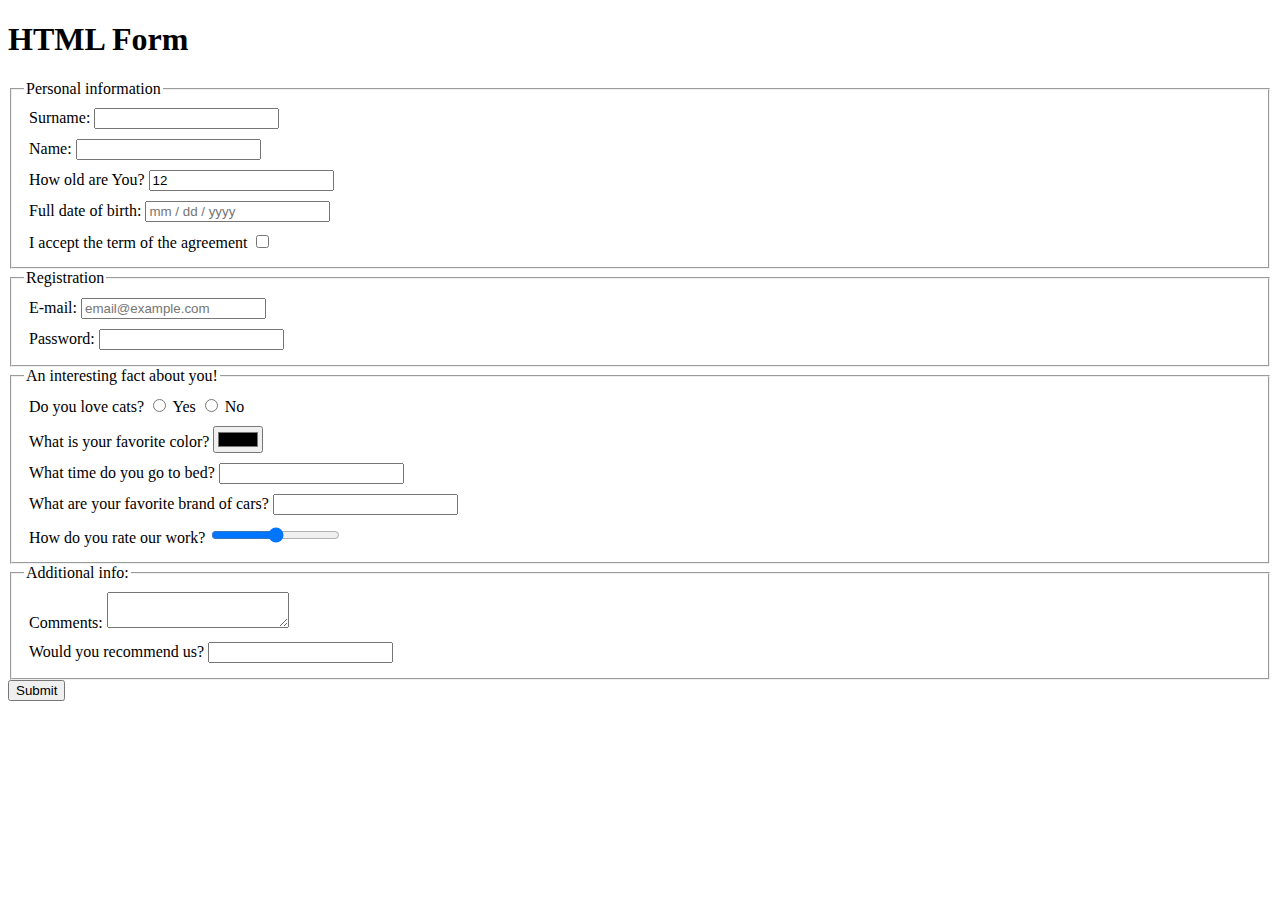
==== src/index.html @ 8e5f9ce7 "v1" ====
<!doctype html>
<html lang="en">
  <head>
    <meta charset="UTF-8">
    <meta
      name="viewport"
      content="width=device-width, user-scalable=no, initial-scale=1.0, maximum-scale=1.0, minimum-scale=1.0"
    >
    <meta http-equiv="X-UA-Compatible" content="ie=edge">
    <title>HTML Form</title>
    <link rel="stylesheet" href="./style.css">
  </head>
  <body>
    <h1>HTML Form</h1>
    <script type="text/javascript" src="./main.js"></script>
    <form action="https://mate-academy-form-lesson.herokuapp.com/create-application

    " method="post">
    <fieldset>
      <legend>Personal information</legend>
      <label class="form-field">
        Surname:
      <input type="text" name="surname">
      </label>
      
      <label class="form-field">
        Name:
      <input type="text" name="name">
      </label>
      
      <label class="form-field">
        How old are You?
      <input type="text" name="How old are You?" value="12">
      </label>
      
      <label class="form-field">
        Full date of birth:
      <input type="text" name="Full date of birth" placeholder="mm / dd / yyyy">
      </label>
      
      <label class="form-field">
        I accept the term of the agreement
      <input type="checkbox">
      </label>
      </fieldset>
      <fieldset>
        <legend>Registration</legend>
        <label class="form-field">
         E-mail:
         <input type="email" name="E-mail" placeholder="email@example.com">
        </label>
        
        <label class="form-field" >
          Password:
          <input type="text" name="Password">
        </label>
      </fieldset>
      <fieldset>
        <legend>An interesting fact about you!</legend>

        <div class="form-field">
          Do you love cats?
          <label>
           <input type="radio" name="cats" value="yes">
           Yes
          </label>
          <label>
            <input type="radio" name="cats" value="no">
           No
          </label>
        </div>
        <label class="form-field">
          What is your favorite color?
          <input type="color">
        </label>
        <label class="form-field">
          What time do you go to bed?
          <input type="text" name="bed">
        </label>
        <label class="form-field">
          What are your favorite brand of cars?
          <input type="text" name="cars">
        </label>
        <label class="form-field">
          How do you rate our work?
          <input type="range" name="work">
        </label>
      </fieldset>
      <fieldset>
        <legend>Additional info:</legend>
        <label class="form-field">
          Comments:
          <textarea name="comments"></textarea>
        </label>
        <label class="form-field">
          Would you recommend us?
          <input type="number" name="recommend">
        </label>
      </fieldset>
    <button>Submit</button>
  </form>
  </body>
</html>
---- src/style.css ----
/* styles go here */
.form-field {
  display: block;
  padding: 5px;
}
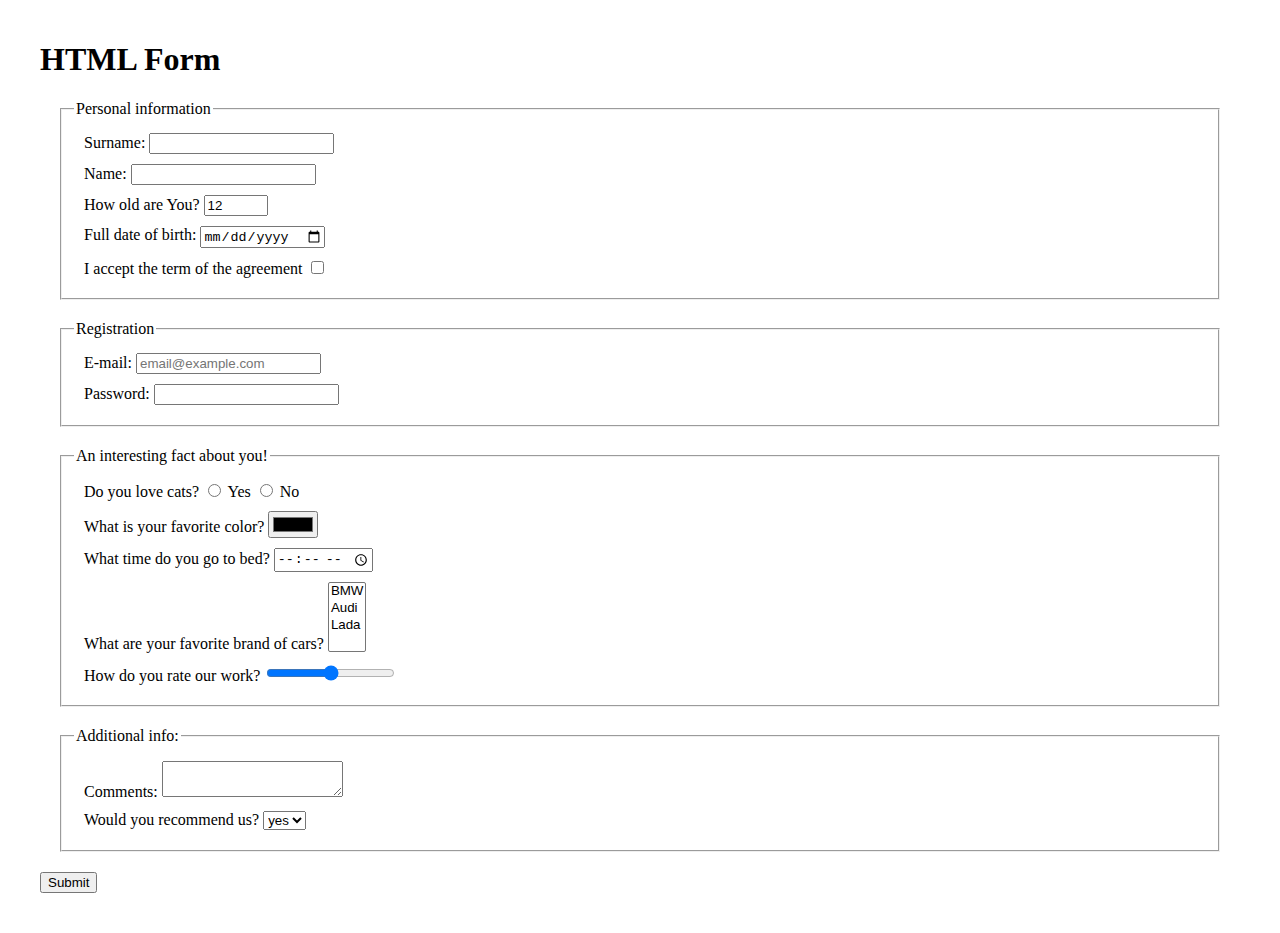
==== commit 11cd6bc4: "v2" ====
--- a/src/index.html
+++ b/src/index.html
@@ -28,14 +28,19 @@
       <input type="text" name="name">
       </label>
       
-      <label class="form-field">
+      <label for="tentacles" class="form-field">
         How old are You?
-      <input type="text" name="How old are You?" value="12">
+      <input type="number"
+       id="tentacles"
+       name="number"
+       min="1"
+       max="100"
+       value="12">
       </label>
       
       <label class="form-field">
         Full date of birth:
-      <input type="text" name="Full date of birth" placeholder="mm / dd / yyyy">
+      <input type="date" name="Full date of birth" placeholder="mm / dd / yyyy">
       </label>
       
       <label class="form-field">
@@ -52,7 +57,7 @@
         
         <label class="form-field" >
           Password:
-          <input type="text" name="Password">
+          <input type="password" name="Password" required minlength="5" maxlength="32">
         </label>
       </fieldset>
       <fieldset>
@@ -75,11 +80,15 @@
         </label>
         <label class="form-field">
           What time do you go to bed?
-          <input type="text" name="bed">
+          <input type="time" name="bed">
         </label>
         <label class="form-field">
           What are your favorite brand of cars?
-          <input type="text" name="cars">
+         <select name="car" required multiple>
+          <option value="bmw">BMW</option>
+          <option value="audi">Audi</option>
+          <option value="lada">Lada</option>
+         </select>
         </label>
         <label class="form-field">
           How do you rate our work?
@@ -94,10 +103,13 @@
         </label>
         <label class="form-field">
           Would you recommend us?
-          <input type="number" name="recommend">
+          <select name="recommend">
+            <option value="yes">yes</option>
+            <option value="no">no</option>
+          </select>
         </label>
       </fieldset>
-    <button>Submit</button>
+    <button type="submit">Submit</button>
   </form>
   </body>
 </html>
--- a/src/style.css
+++ b/src/style.css
@@ -1,5 +1,17 @@
 /* styles go here */
+html {
+  display: block;
+  margin: 20px;
+}
 .form-field {
   display: block;
-  padding: 5px;
-}+  margin: 10px;
+}
+fieldset {
+  display: block;
+  margin: 20px;
+}
+body {
+  display: block;
+  margin: 20px;
+}
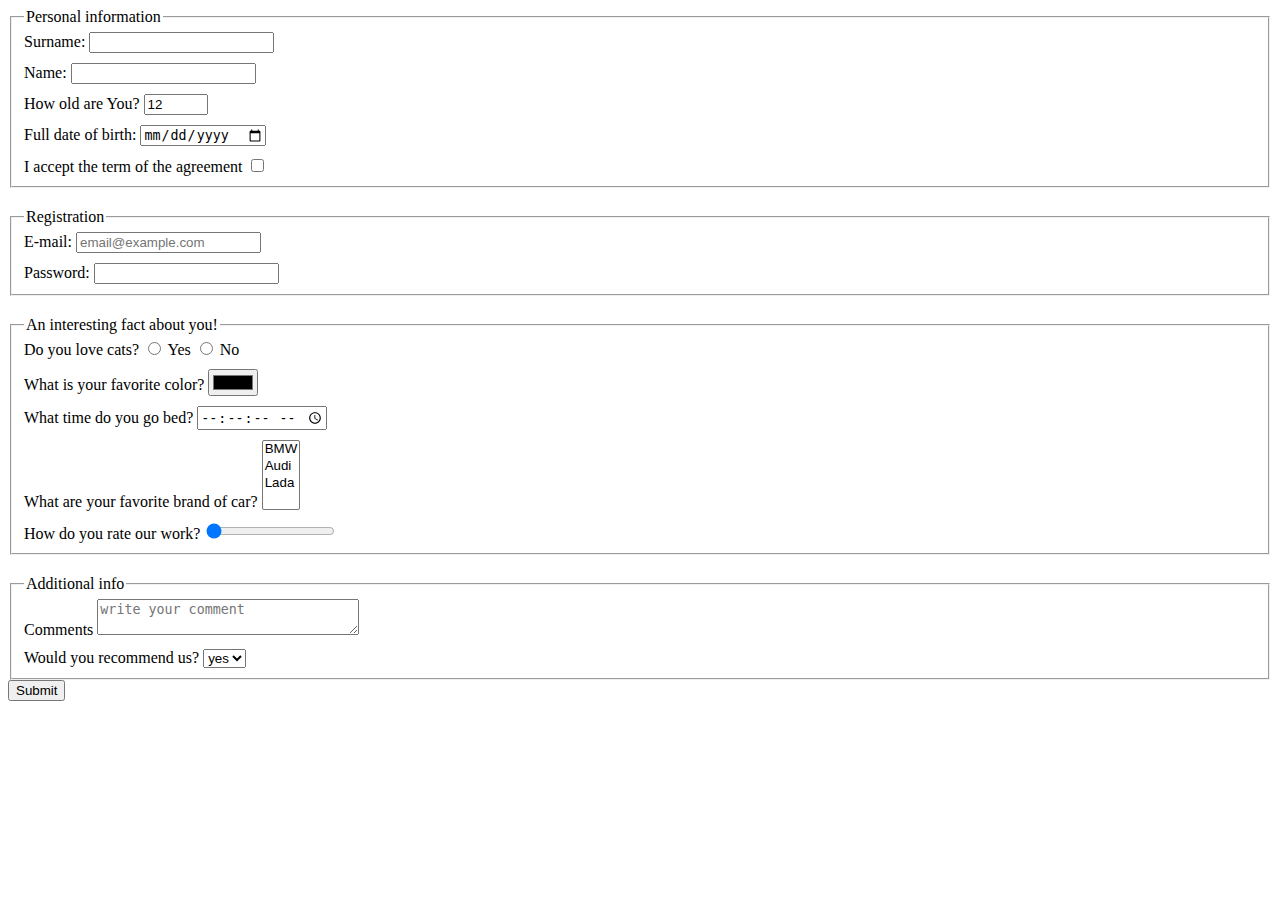
==== commit 2d25d280: "version4" ====
--- a/src/index.html
+++ b/src/index.html
@@ -4,112 +4,186 @@
     <meta charset="UTF-8">
     <meta
       name="viewport"
-      content="width=device-width, user-scalable=no, initial-scale=1.0, maximum-scale=1.0, minimum-scale=1.0"
+      content="with=device-width, user-scalable=no, initial-scale=1.0, maximum-scale=1.0, minimum-scale=1.0"
     >
     <meta http-equiv="X-UA-Compatible" content="ie=edge">
     <title>HTML Form</title>
     <link rel="stylesheet" href="./style.css">
   </head>
   <body>
-    <h1>HTML Form</h1>
     <script type="text/javascript" src="./main.js"></script>
-    <form action="https://mate-academy-form-lesson.herokuapp.com/create-application
-
-    " method="post">
-    <fieldset>
-      <legend>Personal information</legend>
-      <label class="form-field">
-        Surname:
-      <input type="text" name="surname">
-      </label>
-      
-      <label class="form-field">
-        Name:
-      <input type="text" name="name">
-      </label>
-      
-      <label for="tentacles" class="form-field">
-        How old are You?
-      <input type="number"
-       id="tentacles"
-       name="number"
-       min="1"
-       max="100"
-       value="12">
-      </label>
-      
-      <label class="form-field">
-        Full date of birth:
-      <input type="date" name="Full date of birth" placeholder="mm / dd / yyyy">
-      </label>
-      
-      <label class="form-field">
-        I accept the term of the agreement
-      <input type="checkbox">
-      </label>
+    <form action="https://mate-academy-form-lesson.herokuapp.com/create-application" method="post">
+      <fieldset class="field-blocks">
+        <legend>Personal information</legend>
+        <div>
+          <label>
+              Surname:
+            <input
+              type="text"
+              name="Surname"
+              autocomplete="off"
+              required
+            >
+          </label>
+        </div>
+        <div>
+          <label class="form-1">
+              Name:
+            <input
+              type="text"
+              name="Name"
+              required
+            >
+          </label>
+        </div>
+        <div>
+          <label class="form-1">
+              How old are You?
+            <input
+              type="number"
+              name="howOld"
+              value="12"
+              min="1"
+              max="100"
+              required
+            >
+          </label>
+        </div>
+        <div>
+          <label class="form-1">
+              Full date of birth:
+            <input
+              type="date"
+              name="fullDate"
+              required
+            >
+          </label>
+        </div>
+        <div>
+          <label class="form-1">
+              I accept the term of the agreement
+            <input
+              type="checkbox"
+              name="term"
+              required
+            >
+          </label>
+        </div>
+      </fieldset>
+      <fieldset class="field-blocks">
+        <legend>Registration</legend>
+        <div>
+          <label>
+              E-mail:
+            <input
+              type="email"
+              id="E-mail"
+              placeholder="email@example.com"
+              required
+            >
+          </label>
+        </div>
+        <div>
+          <label class="form-1">
+              Password:
+            <input
+              type="password"
+              id="password"
+              minlength="5"
+              maxlength="30"
+              required
+            >
+          </label>
+        </div>
+      </fieldset>
+      <fieldset class="field-blocks">
+        <legend>An interesting fact about you!</legend>
+        <div>
+          Do you love cats?
+          <label>
+            <input
+              type="radio"
+              name="doYouLoveCats"
+              value="m"
+            >
+              Yes
+          </label>
+          <label>
+            <input
+              type="radio"
+              name="doYouLoveCats"
+              value="f"
+            >
+              No
+          </label>
+        </div>
+        <div>
+          <label class="form-1">
+            What is your favorite color?
+            <input type="color" name="WhatIsYourFavoriteColor"
+            >
+          </label>
+        </div>
+        <div>
+          <label class="form-1">
+            What time do you go bed?
+            <input
+              type="time"
+              name="WhatTimeDoYouGoBed"
+              step="1"
+            >
+          </label>
+        </div>
+        <div>
+          <label class="form-1">
+            What are your favorite brand of car?
+            <select
+              name="brand"
+              id="cars"
+              multiple
+            >
+              <option value="BMW">BMW</option>
+              <option value="Audi">Audi</option>
+              <option value="Lada">Lada</option>
+            </select>
+          </label>
+        </div>
+        <div>
+          <label class="form-1">
+            How do you rate our work?
+            <input
+              type="range"
+              name="HowDoYouRateOurWork"
+              required
+              value="0"
+            >
+          </label>
+        </div>
       </fieldset>
       <fieldset>
-        <legend>Registration</legend>
-        <label class="form-field">
-         E-mail:
-         <input type="email" name="E-mail" placeholder="email@example.com">
-        </label>
-        
-        <label class="form-field" >
-          Password:
-          <input type="password" name="Password" required minlength="5" maxlength="32">
-        </label>
-      </fieldset>
-      <fieldset>
-        <legend>An interesting fact about you!</legend>
-
-        <div class="form-field">
-          Do you love cats?
+        <legend>Additional info</legend>
+        <div>
           <label>
-           <input type="radio" name="cats" value="yes">
-           Yes
-          </label>
-          <label>
-            <input type="radio" name="cats" value="no">
-           No
+            Comments
+            <textarea
+             name="comments"
+             rows="2"
+             cols="30"
+             placeholder="write your comment"
+           ></textarea>
           </label>
         </div>
-        <label class="form-field">
-          What is your favorite color?
-          <input type="color">
-        </label>
-        <label class="form-field">
-          What time do you go to bed?
-          <input type="time" name="bed">
-        </label>
-        <label class="form-field">
-          What are your favorite brand of cars?
-         <select name="car" required multiple>
-          <option value="bmw">BMW</option>
-          <option value="audi">Audi</option>
-          <option value="lada">Lada</option>
-         </select>
-        </label>
-        <label class="form-field">
-          How do you rate our work?
-          <input type="range" name="work">
-        </label>
+        <div>
+          <label class="form-1">
+            Would you recommend us?
+            <select name="WhouldYouRecommendUs">
+              <option value="Yes">yes</option>
+              <option value="No">no</option>
+            </select>
+          </label>
+        </div>
       </fieldset>
-      <fieldset>
-        <legend>Additional info:</legend>
-        <label class="form-field">
-          Comments:
-          <textarea name="comments"></textarea>
-        </label>
-        <label class="form-field">
-          Would you recommend us?
-          <select name="recommend">
-            <option value="yes">yes</option>
-            <option value="no">no</option>
-          </select>
-        </label>
-      </fieldset>
-    <button type="submit">Submit</button>
-  </form>
+      <button type="submit">Submit</button>
+    </form>
   </body>
-</html>
+</html>--- a/src/style.css
+++ b/src/style.css
@@ -1,17 +1,13 @@
 /* styles go here */
-html {
+.form-1 {
   display: block;
+  margin-top: 10px;
+}
+
+.field-blocks {
+  margin-bottom: 20px;
+}
+
+.button {
   margin: 20px;
 }
-.form-field {
-  display: block;
-  margin: 10px;
-}
-fieldset {
-  display: block;
-  margin: 20px;
-}
-body {
-  display: block;
-  margin: 20px;
-}
